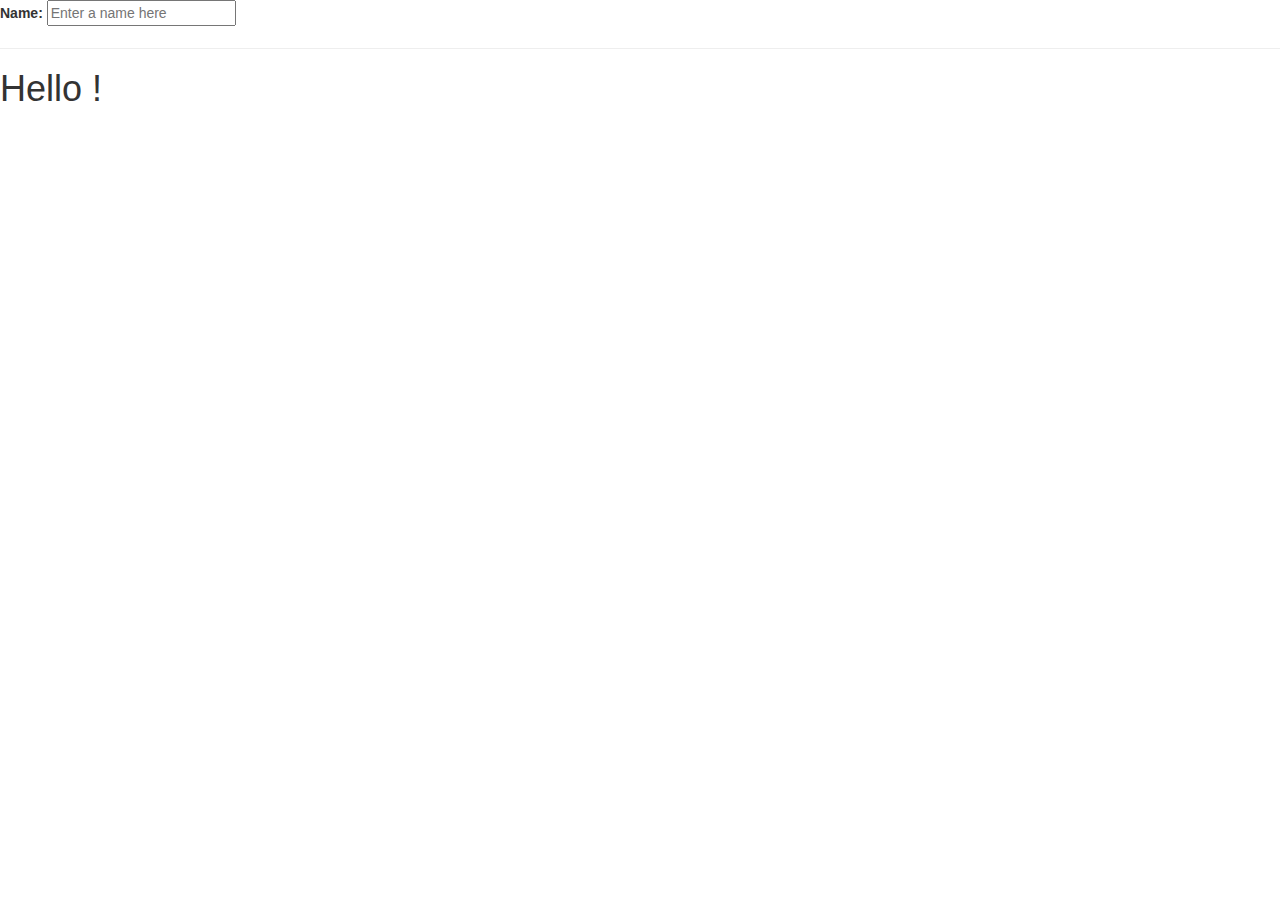
==== templates/index.html @ 18cc17b6 "Basic Angular Hello World program" ====
<!DOCTYPE html>
<html>
  <head>
    <script type="text/javascript" src="../static/js/angular.min.js"></script>
    <script type="text/javascript" src="../static/js/app.js"></script>
    <link rel="stylesheet" type="text/css" href="../static/css/bootstrap.min.css">

  </head>
  <body ng-app="myApp">
    <div>
      <label>Name:</label>
      <input type="text" ng-model="name" placeholder="Enter a name here">
      <hr>
      <h1 class="ng-binding">Hello [[name]]!</h1>
    </div>
  </body>
</html>
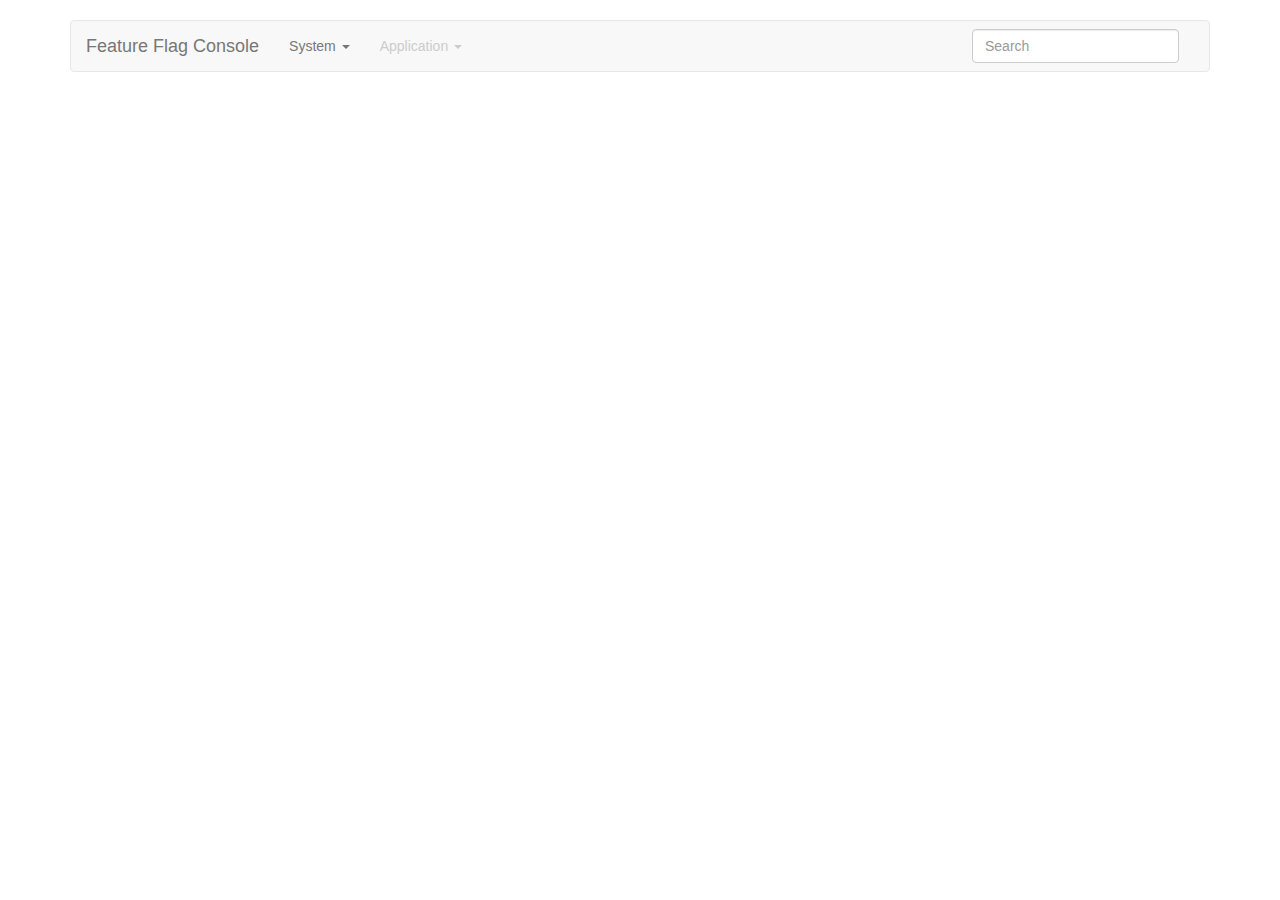
==== commit 934b90f8: "Implemented basic webpage with Angular and Bootstrap." ====
--- a/templates/index.html
+++ b/templates/index.html
@@ -1,17 +1,88 @@
 <!DOCTYPE html>
 <html>
   <head>
-    <script type="text/javascript" src="../static/js/angular.min.js"></script>
-    <script type="text/javascript" src="../static/js/app.js"></script>
-    <link rel="stylesheet" type="text/css" href="../static/css/bootstrap.min.css">
-
+    <meta charset="utf-8"/>
+    <meta name="viewport" content="width=device-width, initial-scale=1"/>
+    <title>Choice Hotels Feature Flag Console</title>
+    <link rel="stylesheet" type="text/css" href="/static/css/bootstrap.min.css"/>
+    <link rel="stylesheet" type="text/css" href="/static/css/app.css"/>
+    <script type="text/javascript" src="/static/js/angular.min.js"></script>
+    <script type="text/javascript" src="/static/js/jquery.min.js"></script>
+    <script type="text/javascript" src="/static/js/bootstrap.min.js"></script>
+    <script type="text/javascript" src="/static/js/app.js"></script>
   </head>
-  <body ng-app="myApp">
-    <div>
-      <label>Name:</label>
-      <input type="text" ng-model="name" placeholder="Enter a name here">
-      <hr>
-      <h1 class="ng-binding">Hello [[name]]!</h1>
+  <!-- Top level controller is the FlagsController because the SystemsController
+  and ApplicationsController both need to be able to get a reference to the flags
+  controller to set the system and application, which affects the flags displayed. -->
+  <body ng-app="FlagConsole" ng-controller="FlagsController as flags">
+    <div class="container">
+      <nav class="navbar navbar-default">
+        <div class="container-fluid">
+          <div class="navbar-header">
+            <a class="navbar-brand" href="#">Feature Flag Console</a>
+          </div>
+          <!-- The second level controller is the ApplicationsController. The SystemsController needs
+          to be underneath it so that it has a reference to the ApplicationController, so that it
+          can update the system when that is changed and the ApplicationController can load the applications
+          for that new system. -->
+          <div id="navbar" class="navbar-collapse collapse" ng-controller="ApplicationsController as applications">
+            <ul class="nav navbar-nav">
+              <!-- Lowest level controller is the SystemsController -->
+              <li class="dropdown" ng-controller="SystemsController as systems">
+                <a href="#" class="dropdown-toggle" data-toggle="dropdown" role="button" aria-haspopup="true" aria-expanded="false">[[applications.systemText()]] <span class="caret"></span></a>
+                <ul class="dropdown-menu">
+                  <!-- On click must set the system in the application controller to load the right applications,
+                  but must also set the application to null in the FlagsController to void the currently loaded
+                  list of feature flags. -->
+                  <li ng-repeat="system in systems.systems"><a href="#" ng-click="applications.setSystem(system); flags.setApplication(system, null)">[[system]]</a></li>
+                </ul>
+              </li>
+              <li class="dropdown" ng-class="{ disabled:applications.system === null }">
+                <a href="#" class="dropdown-toggle" data-toggle="dropdown" role="button" aria-haspopup="true" aria-expanded="false">[[flags.applicationText()]] <span class="caret"></span></a>
+                <ul class="dropdown-menu">
+                  <li ng-repeat="app in applications.applications"><a href="#" ng-click="flags.setApplication(applications.system, app)">[[app]]</a></li>
+                </ul>
+              </li>
+            </ul>
+            <form class="navbar-form navbar-right" role="search">
+              <div class="form-group">
+                <input type="text" class="form-control" placeholder="Search"/>
+              </div>
+            </form>
+          </div>
+        </div>
+      </nav>
+      <div id="flags" class="row list-group">
+        <div class="item col-xs-4 col-lg-4" ng-repeat="flag in flags.flags">
+          <div class="thumbnail">
+            <div class="caption">
+              <h4 class="group inner list-group-item-heading">[[flag.name]]</h4>
+              <p class="group inner list-group-item-text">[[flag.description]]</p>
+            </div>
+            <div class="row details">
+              <div class="col-md-2">
+                <p>Default status: <b>[[flag.default | renderstatus]]</b></p>
+              </div>
+              <div class="col-md-2">
+                <p>Current status: <b>[[flag.current | renderstatus]]</b></p>
+              </div>
+              <div class="col-md-2">
+                <p>Used by:
+                  <a class="team" href="#" ng-repeat="team in flag.used_by">[[team]]</a>
+                </p>
+              </div>
+              <div class="col-md-5">
+                <p>Affects:
+                  <a class="team" href="#" ng-repeat="team in flag.affects">[[team]]</a>
+                </p>
+              </div>
+              <div class="col-md-1">
+                <button type="button" class="btn btn-warning">Modify</button>
+              </div>
+            </div>
+          </div>
+        </div>
+      </div>
     </div>
   </body>
 </html>
--- a/static/css/app.css
+++ b/static/css/app.css
@@ -0,0 +1,28 @@
+body {
+  padding-top: 20px;
+  padding-bottom: 20px;
+}
+
+.navbar {
+  margin-bottom: 20px;
+}
+
+.item {
+  width: 100%;
+}
+
+.row.details {
+  margin-left: -5px;
+  margin-right: -5px;
+}
+
+.team {
+  border: 1px solid #E4EDF4;
+  border-radius: 6px;
+  background-color: #E4EDF4;
+  display: inline;
+  margin-left: 2px;
+  margin-right: 2px;
+  padding-left: 4px;
+  padding-right: 4px;
+}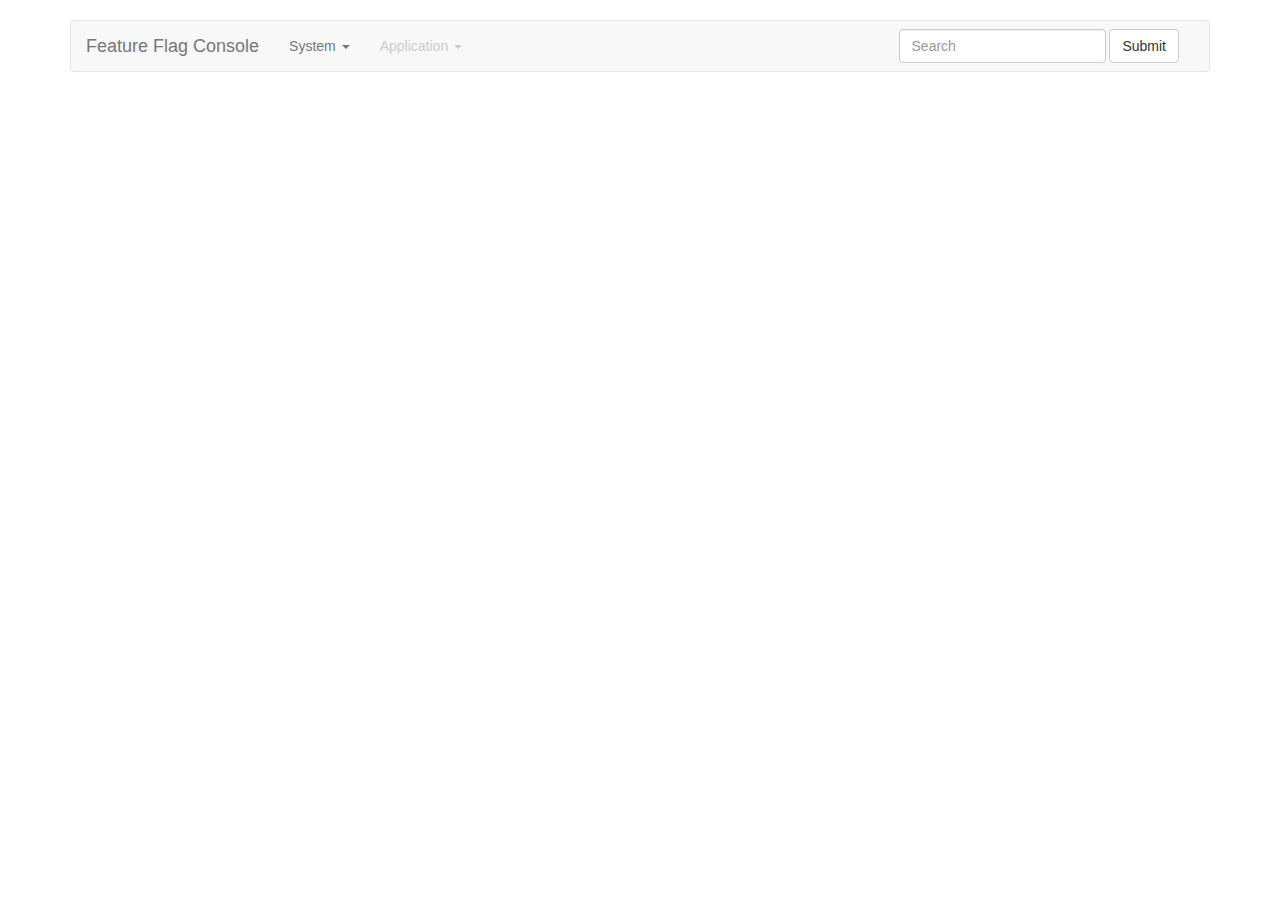
==== commit e04e2425: "Searching, refactored controller." ====
--- a/templates/index.html
+++ b/templates/index.html
@@ -11,49 +11,42 @@
     <script type="text/javascript" src="/static/js/bootstrap.min.js"></script>
     <script type="text/javascript" src="/static/js/app.js"></script>
   </head>
-  <!-- Top level controller is the FlagsController because the SystemsController
-  and ApplicationsController both need to be able to get a reference to the flags
-  controller to set the system and application, which affects the flags displayed. -->
-  <body ng-app="FlagConsole" ng-controller="FlagsController as flags">
+  <!-- Refactored to only have one controller. This simplified the app because all information is
+  now in one place, which is good since it is interrelated - the selected system affects available
+  applications, and the selected application affect displayed flags. -->
+  <body ng-app="FlagConsole" ng-controller="FlagsController as flagsCtrl">
     <div class="container">
       <nav class="navbar navbar-default">
         <div class="container-fluid">
           <div class="navbar-header">
             <a class="navbar-brand" href="#">Feature Flag Console</a>
           </div>
-          <!-- The second level controller is the ApplicationsController. The SystemsController needs
-          to be underneath it so that it has a reference to the ApplicationController, so that it
-          can update the system when that is changed and the ApplicationController can load the applications
-          for that new system. -->
-          <div id="navbar" class="navbar-collapse collapse" ng-controller="ApplicationsController as applications">
+          <div id="navbar" class="navbar-collapse collapse">
             <ul class="nav navbar-nav">
-              <!-- Lowest level controller is the SystemsController -->
-              <li class="dropdown" ng-controller="SystemsController as systems">
-                <a href="#" class="dropdown-toggle" data-toggle="dropdown" role="button" aria-haspopup="true" aria-expanded="false">[[applications.systemText()]] <span class="caret"></span></a>
+              <li class="dropdown">
+                <a href="#" class="dropdown-toggle" data-toggle="dropdown" role="button" aria-haspopup="true" aria-expanded="false">[[flagsCtrl.systemText()]] <span class="caret"></span></a>
                 <ul class="dropdown-menu">
-                  <!-- On click must set the system in the application controller to load the right applications,
-                  but must also set the application to null in the FlagsController to void the currently loaded
-                  list of feature flags. -->
-                  <li ng-repeat="system in systems.systems"><a href="#" ng-click="applications.setSystem(system); flags.setApplication(system, null)">[[system]]</a></li>
+                  <li ng-repeat="system in flagsCtrl.systems"><a href="#" ng-click="flagsCtrl.setSystem(system)">[[system]]</a></li>
                 </ul>
               </li>
-              <li class="dropdown" ng-class="{ disabled:applications.system === null }">
-                <a href="#" class="dropdown-toggle" data-toggle="dropdown" role="button" aria-haspopup="true" aria-expanded="false">[[flags.applicationText()]] <span class="caret"></span></a>
+              <li class="dropdown" ng-class="{ disabled: !flagsCtrl.appDropdownEnabled() }">
+                <a href="#" class="dropdown-toggle" data-toggle="dropdown" role="button" aria-haspopup="true" aria-expanded="false">[[flagsCtrl.applicationText()]] <span class="caret"></span></a>
                 <ul class="dropdown-menu">
-                  <li ng-repeat="app in applications.applications"><a href="#" ng-click="flags.setApplication(applications.system, app)">[[app]]</a></li>
+                  <li ng-repeat="app in flagsCtrl.applications"><a href="#" ng-click="flagsCtrl.setApplication(app)">[[app]]</a></li>
                 </ul>
               </li>
             </ul>
-            <form class="navbar-form navbar-right" role="search">
+            <form class="navbar-form navbar-right" role="search" ng-submit="flagsCtrl.search()">
               <div class="form-group">
-                <input type="text" class="form-control" placeholder="Search"/>
+                <input type="text" class="form-control" placeholder="Search" ng-model="flagsCtrl.searchText"/>
+                <input type="submit" class="btn btn-default" value="Submit"/>
               </div>
             </form>
           </div>
         </div>
       </nav>
       <div id="flags" class="row list-group">
-        <div class="item col-xs-4 col-lg-4" ng-repeat="flag in flags.flags">
+        <div class="item col-xs-4 col-lg-4" ng-repeat="flag in flagsCtrl.flags">
           <div class="thumbnail">
             <div class="caption">
               <h4 class="group inner list-group-item-heading">[[flag.name]]</h4>
@@ -82,6 +75,9 @@
             </div>
           </div>
         </div>
+        <div class="noresults">
+          <h3 class="noresults" ng-show="flagsCtrl.noSearchResults()">No Results!</h3>
+        </div>
       </div>
     </div>
   </body>
--- a/static/css/app.css
+++ b/static/css/app.css
@@ -25,4 +25,18 @@
   margin-right: 2px;
   padding-left: 4px;
   padding-right: 4px;
-}+}
+
+div.noresults {
+  text-align: center;
+}
+
+h3.noresults {
+  border-radius: 12px;
+  background-color: #FFF0D1;
+  padding-top: 4px;
+  padding-bottom: 4px;
+  padding-left: 8px;
+  padding-right: 8px;
+  display: inline;
+}
